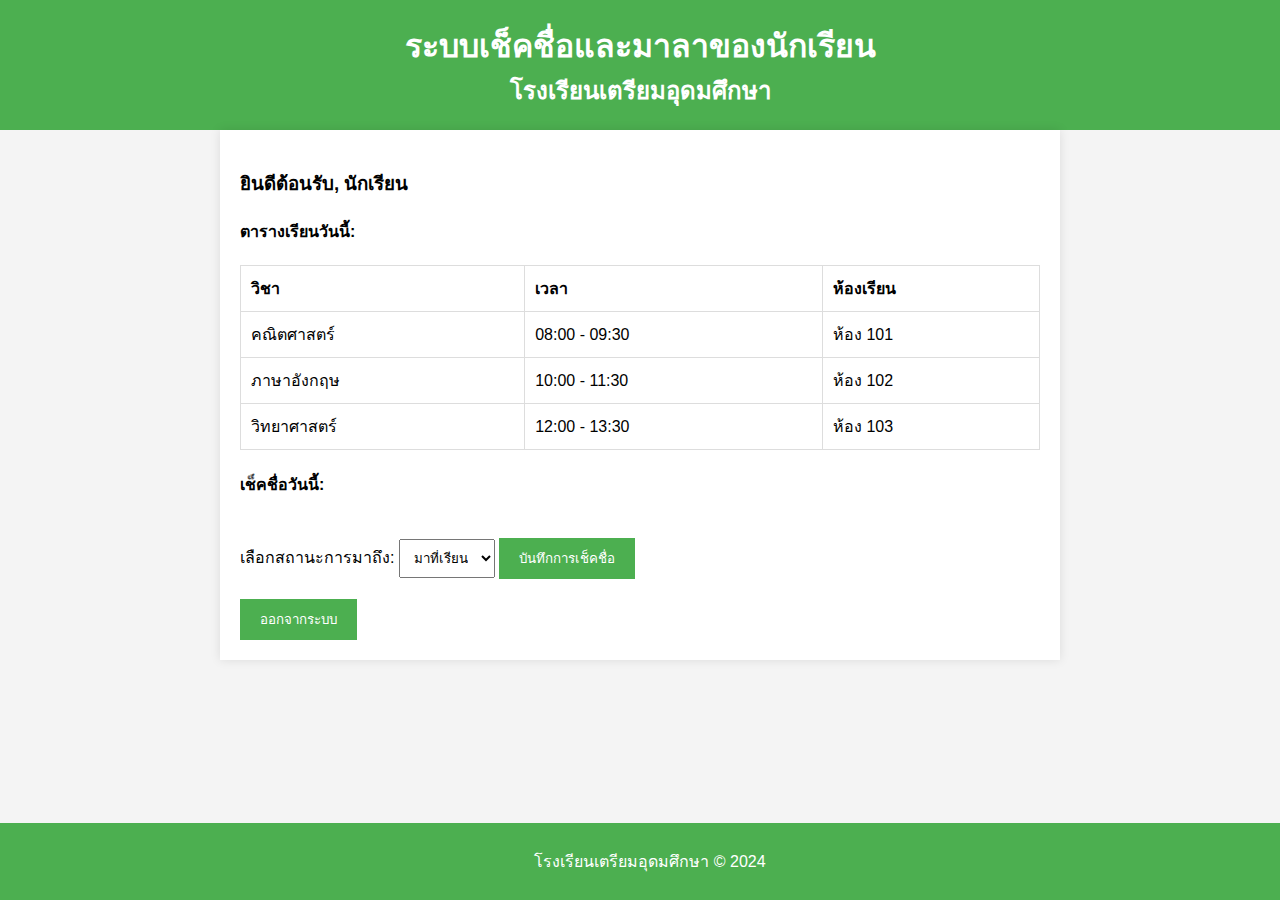
==== dashboard.html @ a5daf06f "Add files via upload" ====
<!DOCTYPE html>
<html lang="th">
<head>
  <meta charset="UTF-8">
  <meta name="viewport" content="width=device-width, initial-scale=1.0">
  <title>Dashboard - โรงเรียนเตรียมอุดมศึกษา</title>
  <link rel="stylesheet" href="styles.css">
</head>
<body>
  <header>
    <h1>ระบบเช็คชื่อและมาลาของนักเรียน</h1>
    <h2>โรงเรียนเตรียมอุดมศึกษา</h2>
  </header>

  <main>
    <div class="container">
      <h3>ยินดีต้อนรับ, นักเรียน</h3>
      
      <!-- ตารางเรียน -->
      <h4>ตารางเรียนวันนี้:</h4>
      <table>
        <thead>
          <tr>
            <th>วิชา</th>
            <th>เวลา</th>
            <th>ห้องเรียน</th>
          </tr>
        </thead>
        <tbody>
          <tr>
            <td>คณิตศาสตร์</td>
            <td>08:00 - 09:30</td>
            <td>ห้อง 101</td>
          </tr>
          <tr>
            <td>ภาษาอังกฤษ</td>
            <td>10:00 - 11:30</td>
            <td>ห้อง 102</td>
          </tr>
          <tr>
            <td>วิทยาศาสตร์</td>
            <td>12:00 - 13:30</td>
            <td>ห้อง 103</td>
          </tr>
        </tbody>
      </table>

      <!-- ฟอร์มเช็คชื่อ -->
      <h4>เช็คชื่อวันนี้:</h4>
      <form id="attendanceForm">
        <label for="attendanceStatus">เลือกสถานะการมาถึง:</label>
        <select id="attendanceStatus" name="attendanceStatus">
          <option value="present">มาที่เรียน</option>
          <option value="absent">ขาดเรียน</option>
        </select>
        <button type="submit">บันทึกการเช็คชื่อ</button>
      </form>

      <!-- ปุ่มออกจากระบบ -->
      <button id="logoutButton">ออกจากระบบ</button>
    </div>
  </main>

  <footer>
    <p>โรงเรียนเตรียมอุดมศึกษา &copy; 2024</p>
  </footer>

  <script src="app.js"></script>
</body>
</html>
---- styles.css ----
/* styles.css */
body {
    font-family: 'Arial', sans-serif;
    margin: 0;
    padding: 0;
    background-color: #f4f4f4;
  }
  
  header {
    background-color: #4CAF50;
    color: white;
    text-align: center;
    padding: 20px;
  }
  
  h1, h2 {
    margin: 0;
  }
  
  .container {
    padding: 20px;
    max-width: 800px;
    margin: 0 auto;
    background-color: white;
    box-shadow: 0 0 10px rgba(0, 0, 0, 0.1);
  }
  
  table {
    width: 100%;
    border-collapse: collapse;
    margin-top: 20px;
  }
  
  table, th, td {
    border: 1px solid #ddd;
  }
  
  th, td {
    padding: 10px;
    text-align: left;
  }
  
  button {
    padding: 10px 20px;
    background-color: #4CAF50;
    color: white;
    border: none;
    cursor: pointer;
    margin-top: 20px;
  }
  
  button:hover {
    background-color: #45a049;
  }
  
  select {
    padding: 10px;
    margin-top: 10px;
  }
  
  footer {
    background-color: #4CAF50;
    color: white;
    text-align: center;
    padding: 10px;
    position: fixed;
    bottom: 0;
    width: 100%;
  }
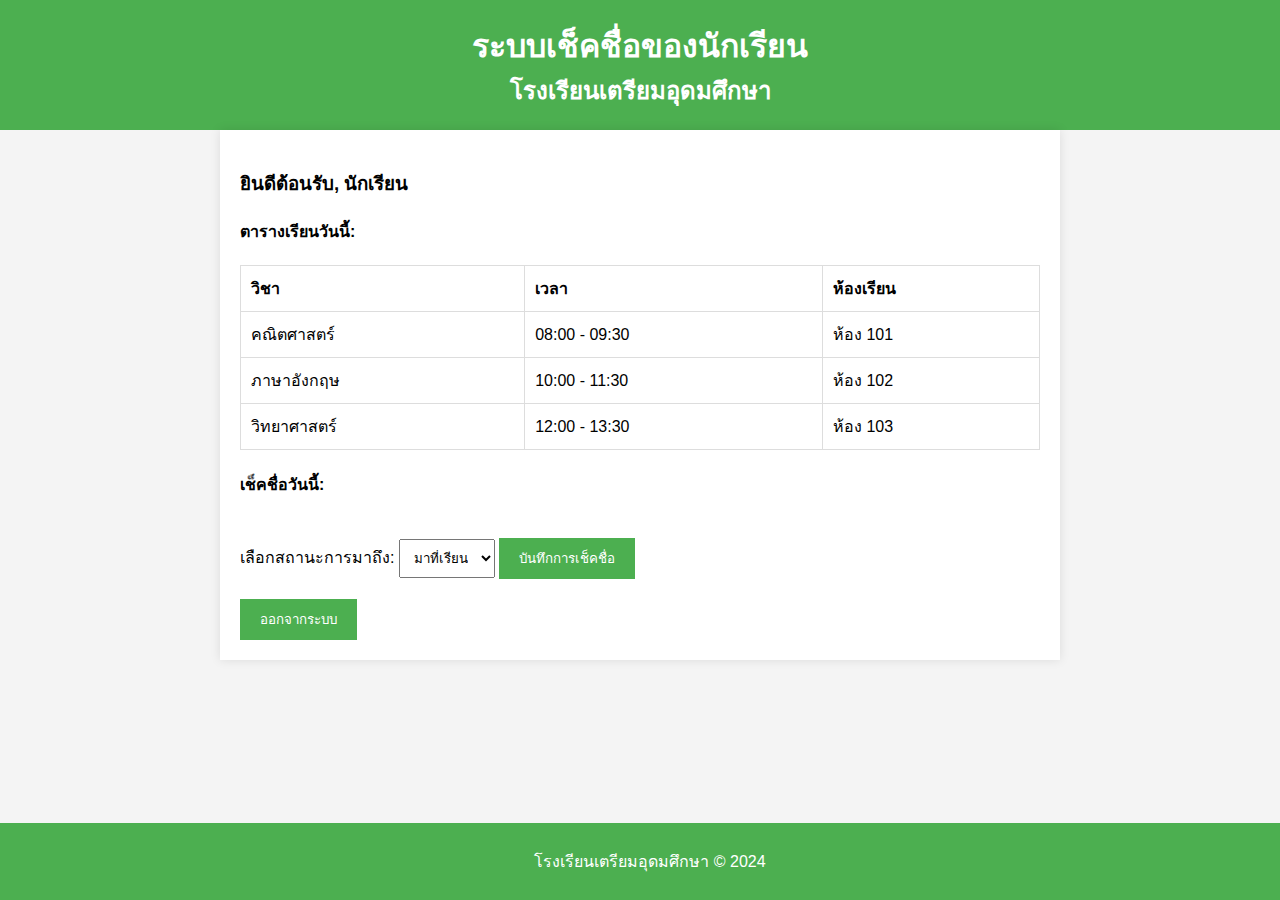
==== commit f210f4d0: "Update dashboard.html" ====
--- a/dashboard.html
+++ b/dashboard.html
@@ -8,7 +8,7 @@
 </head>
 <body>
   <header>
-    <h1>ระบบเช็คชื่อและมาลาของนักเรียน</h1>
+    <h1>ระบบเช็คชื่อของนักเรียน</h1>
     <h2>โรงเรียนเตรียมอุดมศึกษา</h2>
   </header>
 
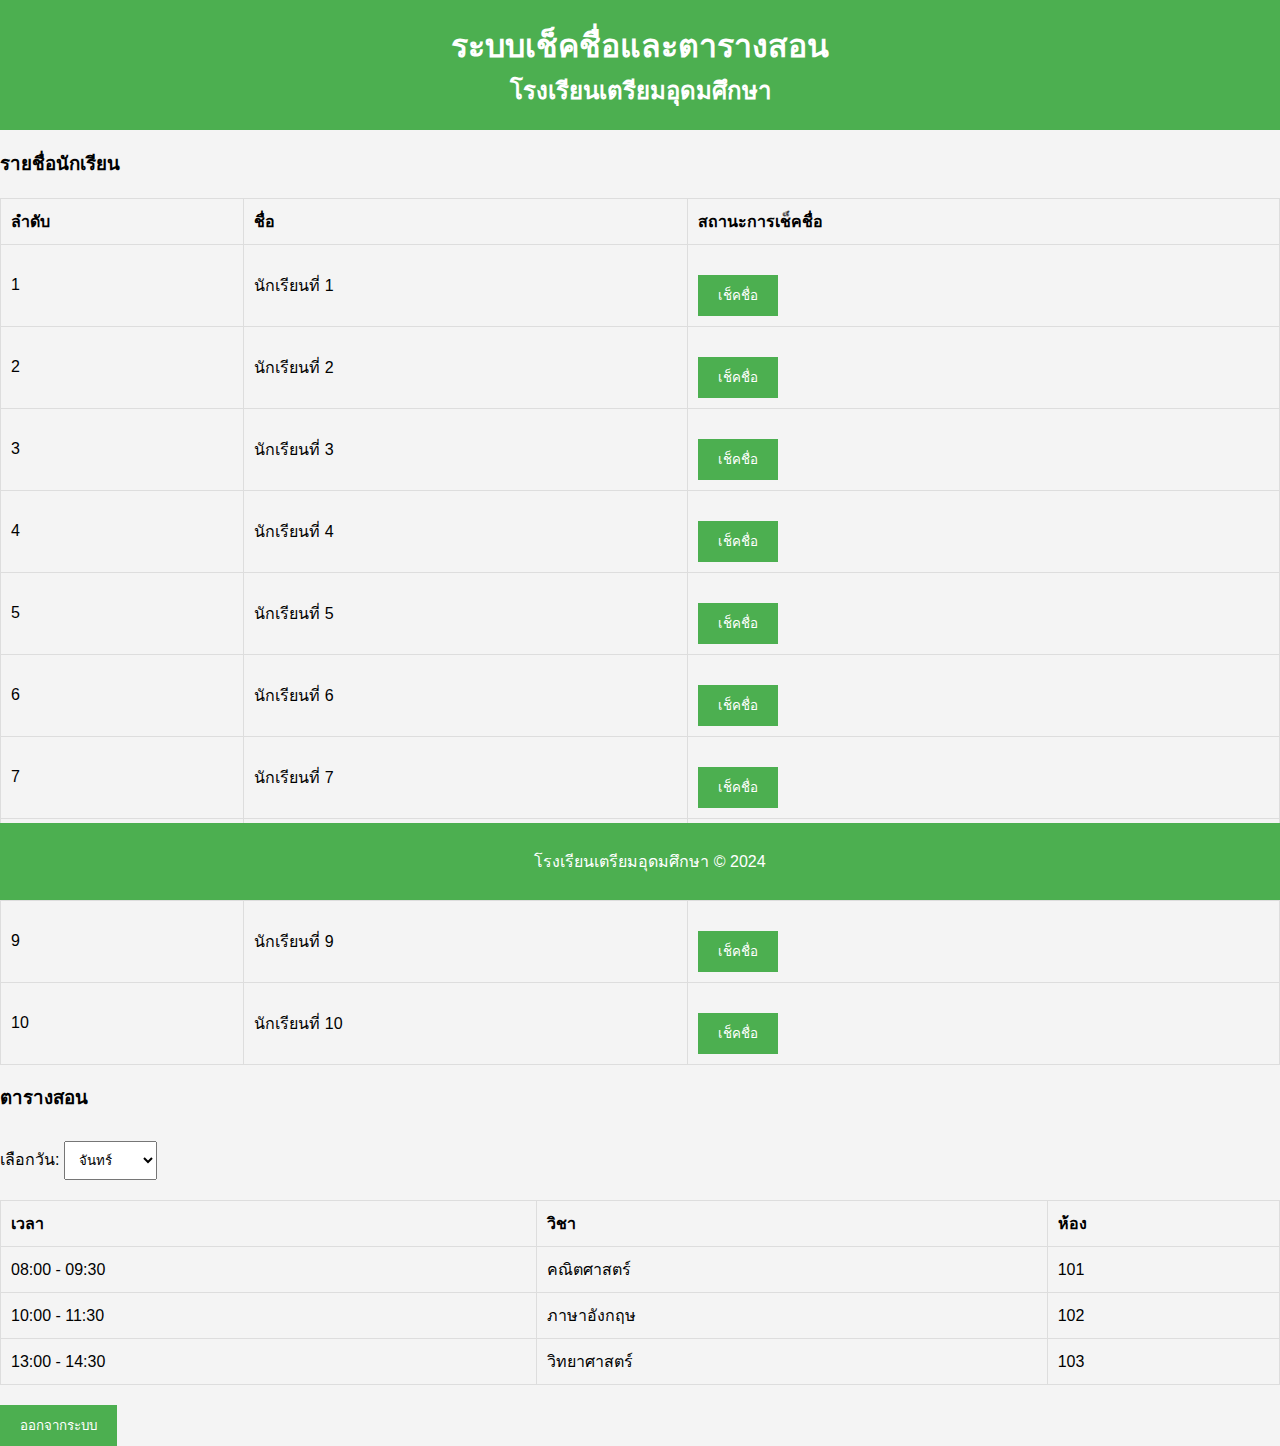
==== commit 206f7af9: "Update dashboard.html" ====
--- a/dashboard.html
+++ b/dashboard.html
@@ -3,62 +3,60 @@
 <head>
   <meta charset="UTF-8">
   <meta name="viewport" content="width=device-width, initial-scale=1.0">
-  <title>Dashboard - โรงเรียนเตรียมอุดมศึกษา</title>
+  <title>Dashboard - เช็คชื่อนักเรียนและตารางสอน</title>
   <link rel="stylesheet" href="styles.css">
 </head>
 <body>
   <header>
-    <h1>ระบบเช็คชื่อของนักเรียน</h1>
+    <h1>ระบบเช็คชื่อและตารางสอน</h1>
     <h2>โรงเรียนเตรียมอุดมศึกษา</h2>
   </header>
 
   <main>
-    <div class="container">
-      <h3>ยินดีต้อนรับ, นักเรียน</h3>
-      
-      <!-- ตารางเรียน -->
-      <h4>ตารางเรียนวันนี้:</h4>
-      <table>
+    <!-- ตารางรายชื่อนักเรียน -->
+    <section>
+      <h3>รายชื่อนักเรียน</h3>
+      <table id="studentTable">
         <thead>
           <tr>
-            <th>วิชา</th>
-            <th>เวลา</th>
-            <th>ห้องเรียน</th>
+            <th>ลำดับ</th>
+            <th>ชื่อ</th>
+            <th>สถานะการเช็คชื่อ</th>
           </tr>
         </thead>
         <tbody>
-          <tr>
-            <td>คณิตศาสตร์</td>
-            <td>08:00 - 09:30</td>
-            <td>ห้อง 101</td>
-          </tr>
-          <tr>
-            <td>ภาษาอังกฤษ</td>
-            <td>10:00 - 11:30</td>
-            <td>ห้อง 102</td>
-          </tr>
-          <tr>
-            <td>วิทยาศาสตร์</td>
-            <td>12:00 - 13:30</td>
-            <td>ห้อง 103</td>
-          </tr>
+          <!-- รายชื่อนักเรียนจะถูกแสดงที่นี่ -->
         </tbody>
       </table>
+    </section>
 
-      <!-- ฟอร์มเช็คชื่อ -->
-      <h4>เช็คชื่อวันนี้:</h4>
-      <form id="attendanceForm">
-        <label for="attendanceStatus">เลือกสถานะการมาถึง:</label>
-        <select id="attendanceStatus" name="attendanceStatus">
-          <option value="present">มาที่เรียน</option>
-          <option value="absent">ขาดเรียน</option>
-        </select>
-        <button type="submit">บันทึกการเช็คชื่อ</button>
-      </form>
+    <!-- ตารางสอน -->
+    <section>
+      <h3>ตารางสอน</h3>
+      <label for="daySelect">เลือกวัน:</label>
+      <select id="daySelect">
+        <option value="monday">จันทร์</option>
+        <option value="tuesday">อังคาร</option>
+        <option value="wednesday">พุธ</option>
+        <option value="thursday">พฤหัสบดี</option>
+        <option value="friday">ศุกร์</option>
+      </select>
+      <table id="scheduleTable">
+        <thead>
+          <tr>
+            <th>เวลา</th>
+            <th>วิชา</th>
+            <th>ห้อง</th>
+          </tr>
+        </thead>
+        <tbody>
+          <!-- ตารางเรียนจะถูกแสดงที่นี่ -->
+        </tbody>
+      </table>
+    </section>
 
-      <!-- ปุ่มออกจากระบบ -->
-      <button id="logoutButton">ออกจากระบบ</button>
-    </div>
+    <!-- ปุ่มออกจากระบบ -->
+    <button id="logoutButton">ออกจากระบบ</button>
   </main>
 
   <footer>
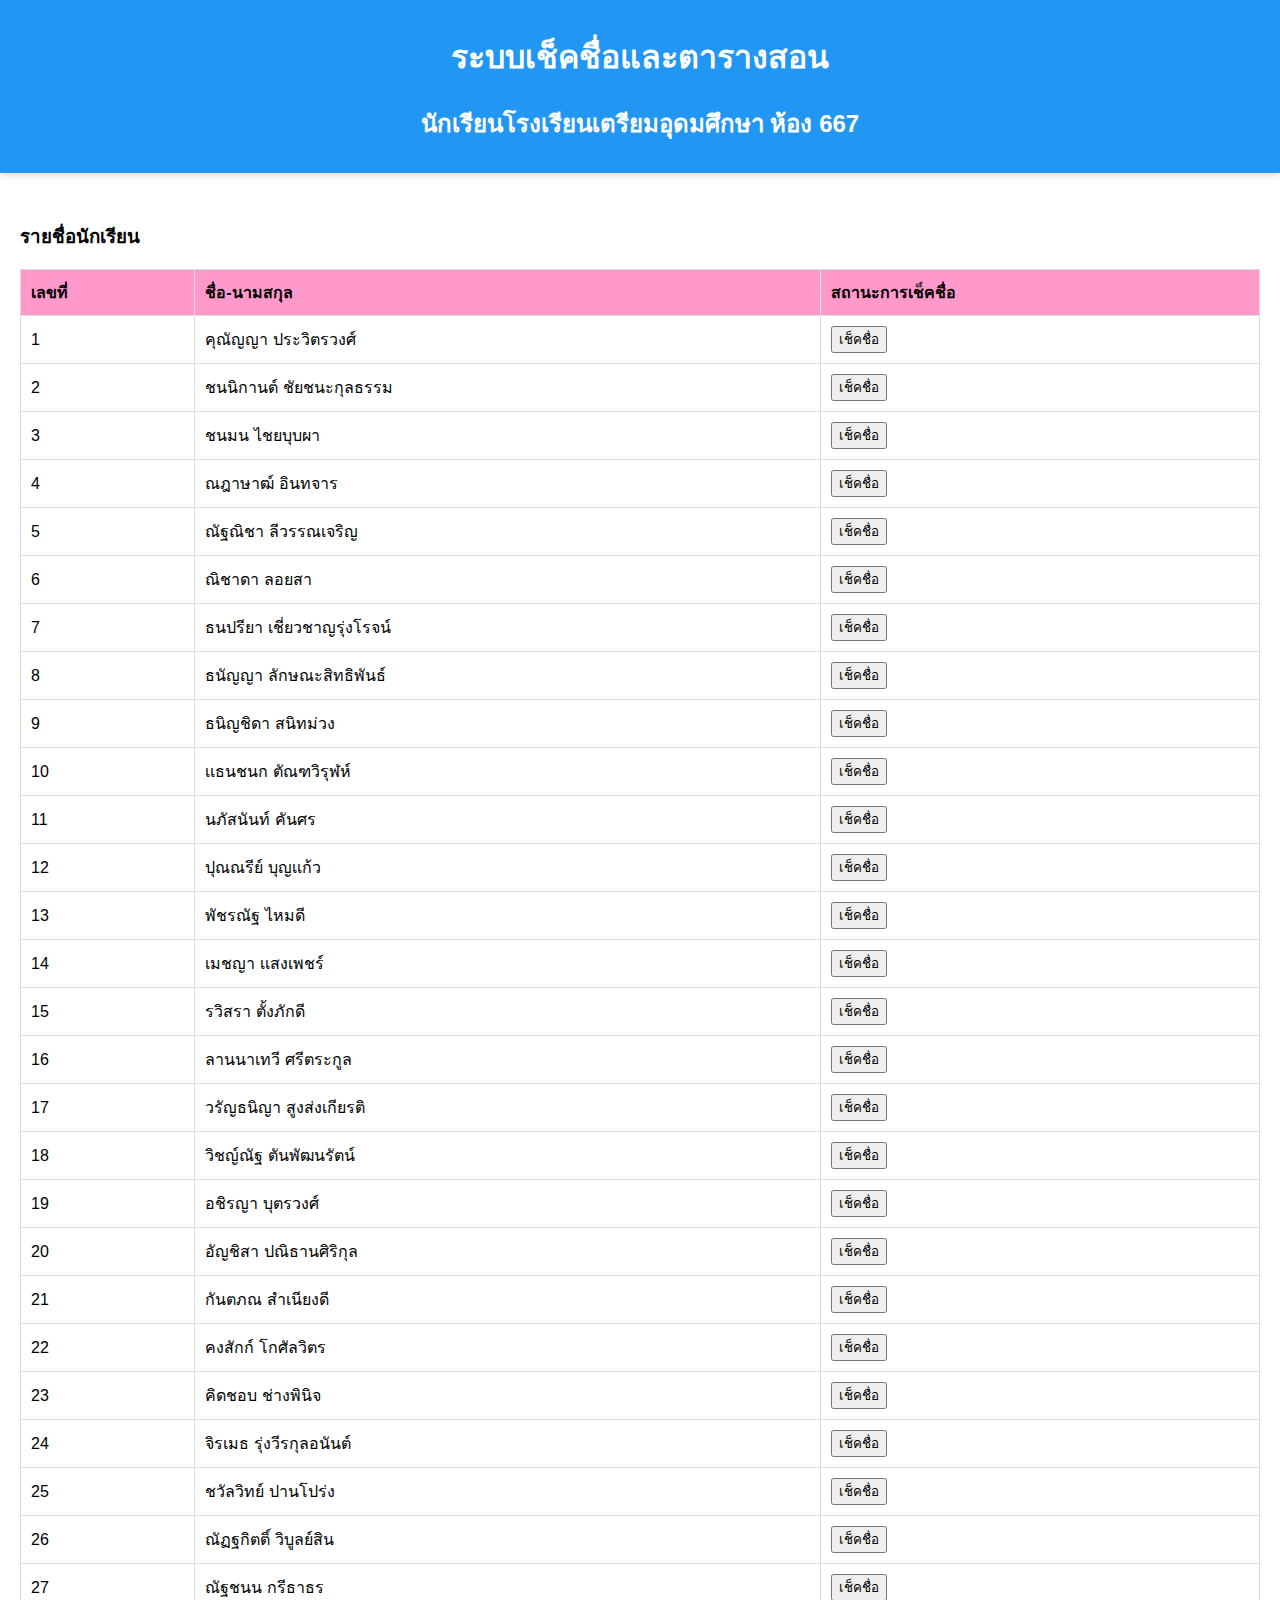
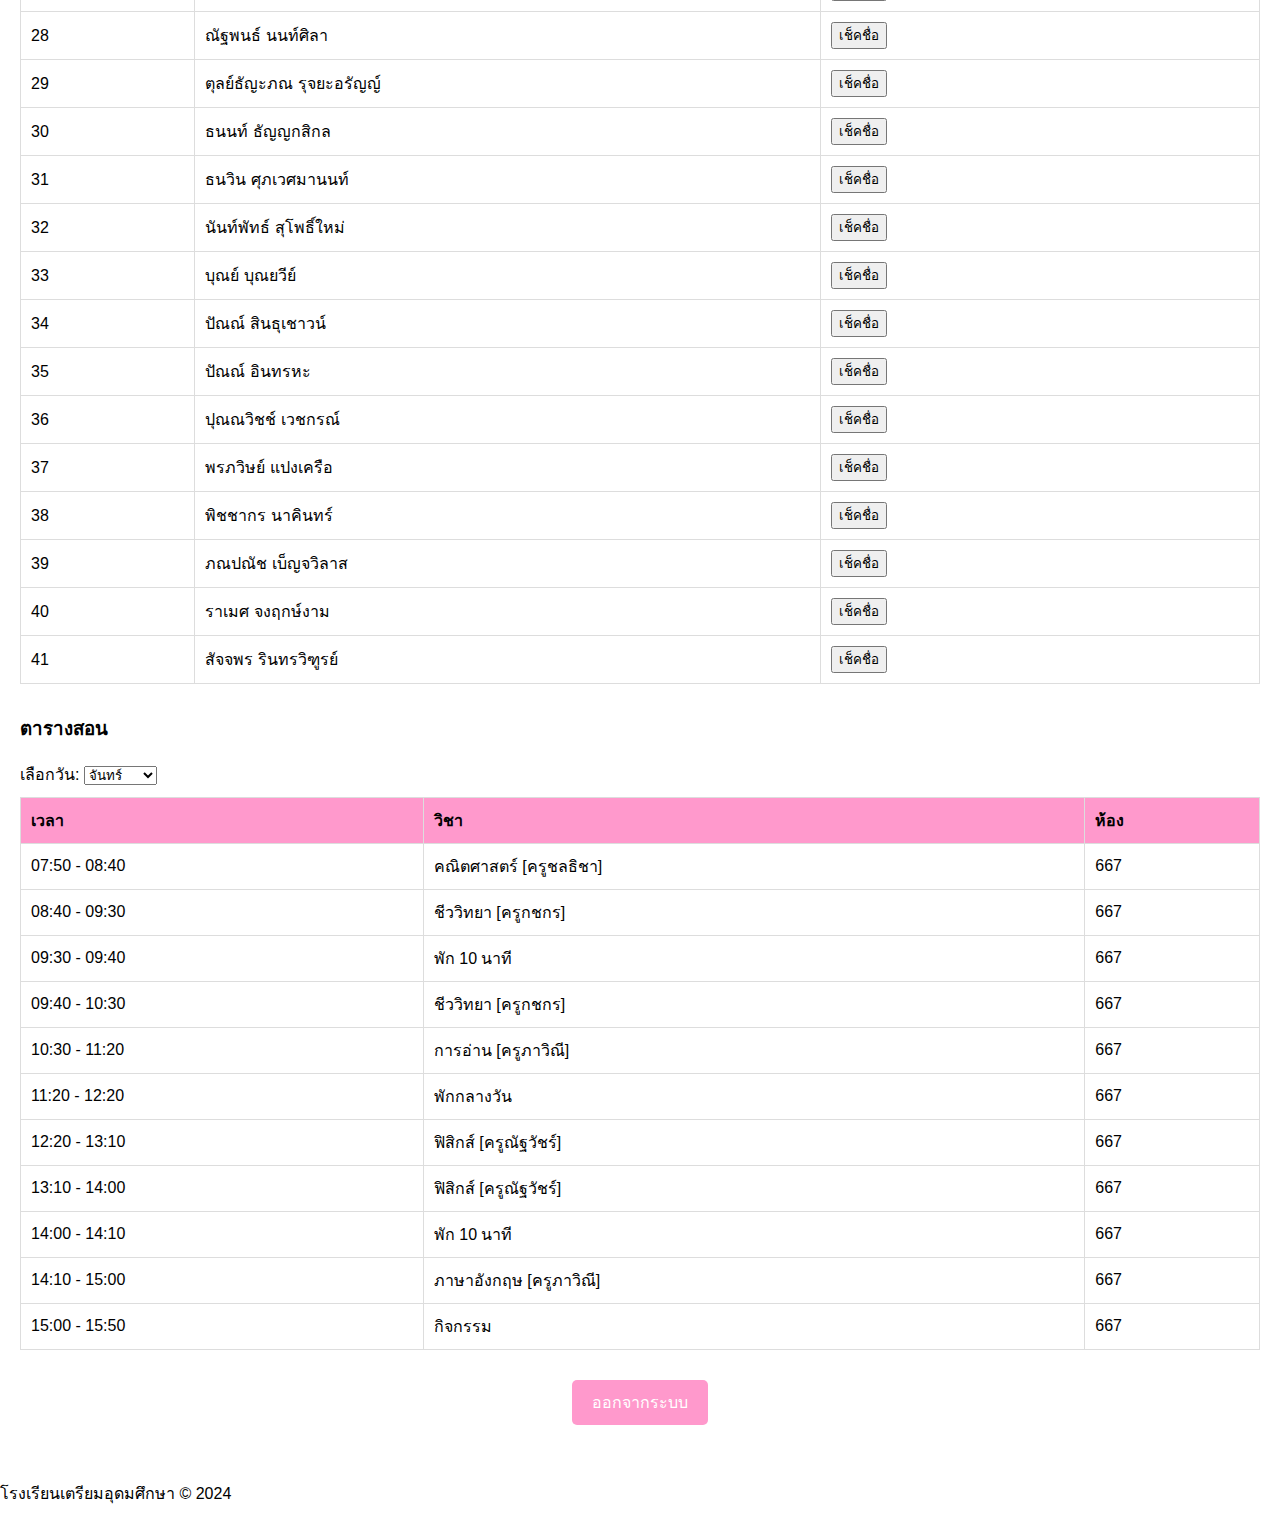
==== commit 47abef3a: "Update dashboard.html" ====
--- a/dashboard.html
+++ b/dashboard.html
@@ -9,7 +9,7 @@
 <body>
   <header>
     <h1>ระบบเช็คชื่อและตารางสอน</h1>
-    <h2>โรงเรียนเตรียมอุดมศึกษา</h2>
+    <h2>นักเรียนโรงเรียนเตรียมอุดมศึกษา ห้อง 667</h2>
   </header>
 
   <main>
@@ -19,8 +19,8 @@
       <table id="studentTable">
         <thead>
           <tr>
-            <th>ลำดับ</th>
-            <th>ชื่อ</th>
+            <th>เลขที่</th>
+            <th>ชื่อ-นามสกุล</th>
             <th>สถานะการเช็คชื่อ</th>
           </tr>
         </thead>
--- a/styles.css
+++ b/styles.css
@@ -1,70 +1,63 @@
-/* styles.css */
+/* ส่วนของ header */
+header {
+  background-color: #2196F3; /* สีฟ้าธีมเตรียมอุดม */
+  color: white;
+  text-align: center;
+  padding: 10px 0;
+  position: relative; /* ป้องกันการทับซ้อน */
+  z-index: 1;
+  box-shadow: 0px 4px 6px rgba(0, 0, 0, 0.1);
+}
+
 body {
-    font-family: 'Arial', sans-serif;
-    margin: 0;
-    padding: 0;
-    background-color: #f4f4f4;
-  }
+  font-family: Arial, sans-serif;
+  margin: 0;
+  padding: 0;
+}
+
+main {
+  padding: 20px;
+  margin-top: 10px;
+}
+
+section {
+  margin-bottom: 30px;
+}
+
+table {
+  width: 100%;
+  border-collapse: collapse;
+  margin-top: 10px;
+}
+
+table, th, td {
+  border: 1px solid #ddd;
+}
+
+th, td {
+  padding: 10px;
+  text-align: left;
+}
+
+th {
+  background-color: #FF99CC;
+}
+
+#logoutButton {
+  display: block;
+  margin: 20px auto;
+  padding: 10px 20px;
+  background-color: #FF99CC;
+  color: white;
+  border: none;
+  border-radius: 5px;
+  font-size: 16px;
+  cursor: pointer;
+  z-index: 2; /* ปรับให้สูงกว่า header */
+}
+
+#logoutButton:hover {
+  background-color: #FF99CC;
+}
+
   
-  header {
-    background-color: #4CAF50;
-    color: white;
-    text-align: center;
-    padding: 20px;
-  }
-  
-  h1, h2 {
-    margin: 0;
-  }
-  
-  .container {
-    padding: 20px;
-    max-width: 800px;
-    margin: 0 auto;
-    background-color: white;
-    box-shadow: 0 0 10px rgba(0, 0, 0, 0.1);
-  }
-  
-  table {
-    width: 100%;
-    border-collapse: collapse;
-    margin-top: 20px;
-  }
-  
-  table, th, td {
-    border: 1px solid #ddd;
-  }
-  
-  th, td {
-    padding: 10px;
-    text-align: left;
-  }
-  
-  button {
-    padding: 10px 20px;
-    background-color: #4CAF50;
-    color: white;
-    border: none;
-    cursor: pointer;
-    margin-top: 20px;
-  }
-  
-  button:hover {
-    background-color: #45a049;
-  }
-  
-  select {
-    padding: 10px;
-    margin-top: 10px;
-  }
-  
-  footer {
-    background-color: #4CAF50;
-    color: white;
-    text-align: center;
-    padding: 10px;
-    position: fixed;
-    bottom: 0;
-    width: 100%;
-  }
-  